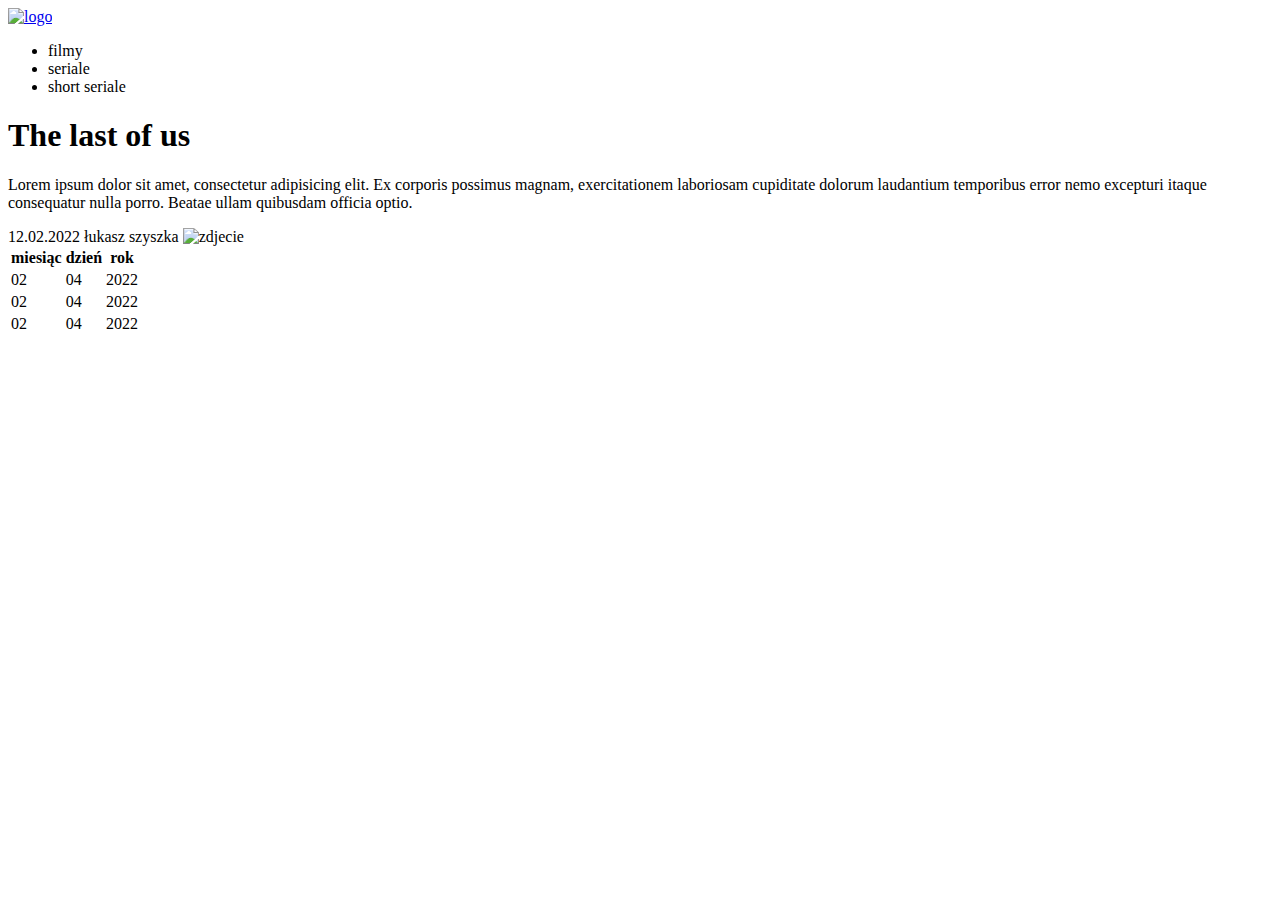
==== practice-html-and-css-basics-master/01/index.html @ 021a84af "lukasz structure" ====
<!DOCTYPE html>
<html lang="pl">
<head>
    <meta charset="UTF-8">
    <meta name="viewport" content="width=device-width, initial-scale=1.0">
    <meta http-equiv="X-UA-Compatible" content="ie=edge">
    <title>devmentor.pl - HTML & CSS BASICS - #01</title>
</head>
<body>
    <header><a href="#"><img src='' alt="logo"></a>
   <nav><ul>
    <li>filmy</li><li>seriale</li><li>short seriale</li>
</ul></nav></header>
<main>
    <article><h1>The last of us</h1>
    <p>Lorem ipsum dolor sit amet, consectetur adipisicing elit. Ex corporis possimus magnam, exercitationem laboriosam cupiditate dolorum laudantium temporibus error nemo excepturi itaque consequatur nulla porro. Beatae ullam quibusdam officia optio.</p>
    <time>12.02.2022</time>
    <span>łukasz szyszka</span>
    <img src="" alt="zdjecie">
    <table>
        <thead><tr>
            <th>miesiąc</th>
        <th>dzień</th>
        <th>rok</th>
        </tr>
        <tbody>
            <tr><td>02</td>
            <td>04</td>
            <td>2022</td>
        </tr><tr><td>02</td>
            <td>04</td>
            <td>2022</td>
        </tr><tr><td>02</td>
            <td>04</td>
            <td>2022</td>
        </tr>
    </tbody>
    </thead>
    </table>
</article>
</main>
    
</body>
</html>
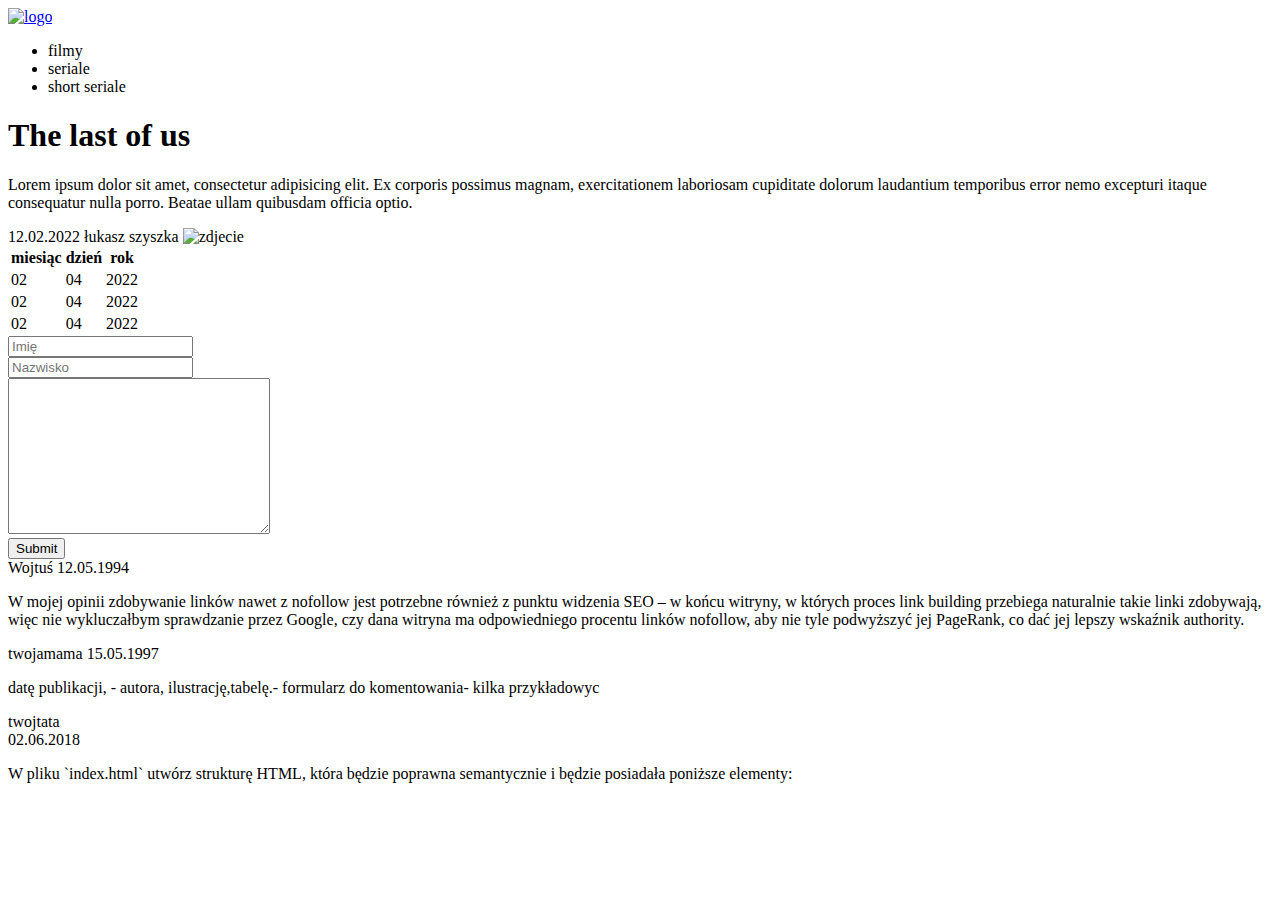
==== commit 2e85bcdb: "Add comments form" ====
--- a/practice-html-and-css-basics-master/01/index.html
+++ b/practice-html-and-css-basics-master/01/index.html
@@ -18,7 +18,8 @@
     <span>łukasz szyszka</span>
     <img src="" alt="zdjecie">
     <table>
-        <thead><tr>
+        <thead>
+            <tr>
             <th>miesiąc</th>
         <th>dzień</th>
         <th>rok</th>
@@ -37,6 +38,25 @@
     </tbody>
     </thead>
     </table>
+    <form action="">
+        <div>
+            <!-- <label for="fname">Imię</label> -->
+            <input placeholder="Imię" type="text" id="fname"></div>
+        <div>
+            <!-- <label for="email">Email</label> -->
+            <input placeholder="Nazwisko" type="text" id="email"></div>
+        <div><textarea name="comment" id="" cols="30" rows="10"></textarea></div>
+        <input type="submit">
+    </form>
+    <div><span>Wojtuś</span>
+        <time>12.05.1994</time>
+        <p>W mojej opinii zdobywanie linków nawet z nofollow jest potrzebne również z punktu widzenia SEO – w końcu witryny, w których proces link building przebiega naturalnie takie linki zdobywają, więc nie wykluczałbym sprawdzanie przez Google, czy dana witryna ma odpowiedniego procentu linków nofollow, aby nie tyle podwyższyć jej PageRank, co dać jej lepszy wskaźnik authority.</p></div>
+    <div><span>twojamama</span>
+        <time>15.05.1997</time>
+        <p> datę publikacji, - autora, ilustrację,tabelę.- formularz do komentowania- kilka przykładowyc</p></div>
+    <div><span>twojtata</span></div>
+        <time>02.06.2018</time>
+        <p>W pliku `index.html` utwórz strukturę HTML, która będzie poprawna semantycznie i będzie posiadała poniższe elementy:</p>
 </article>
 </main>
     
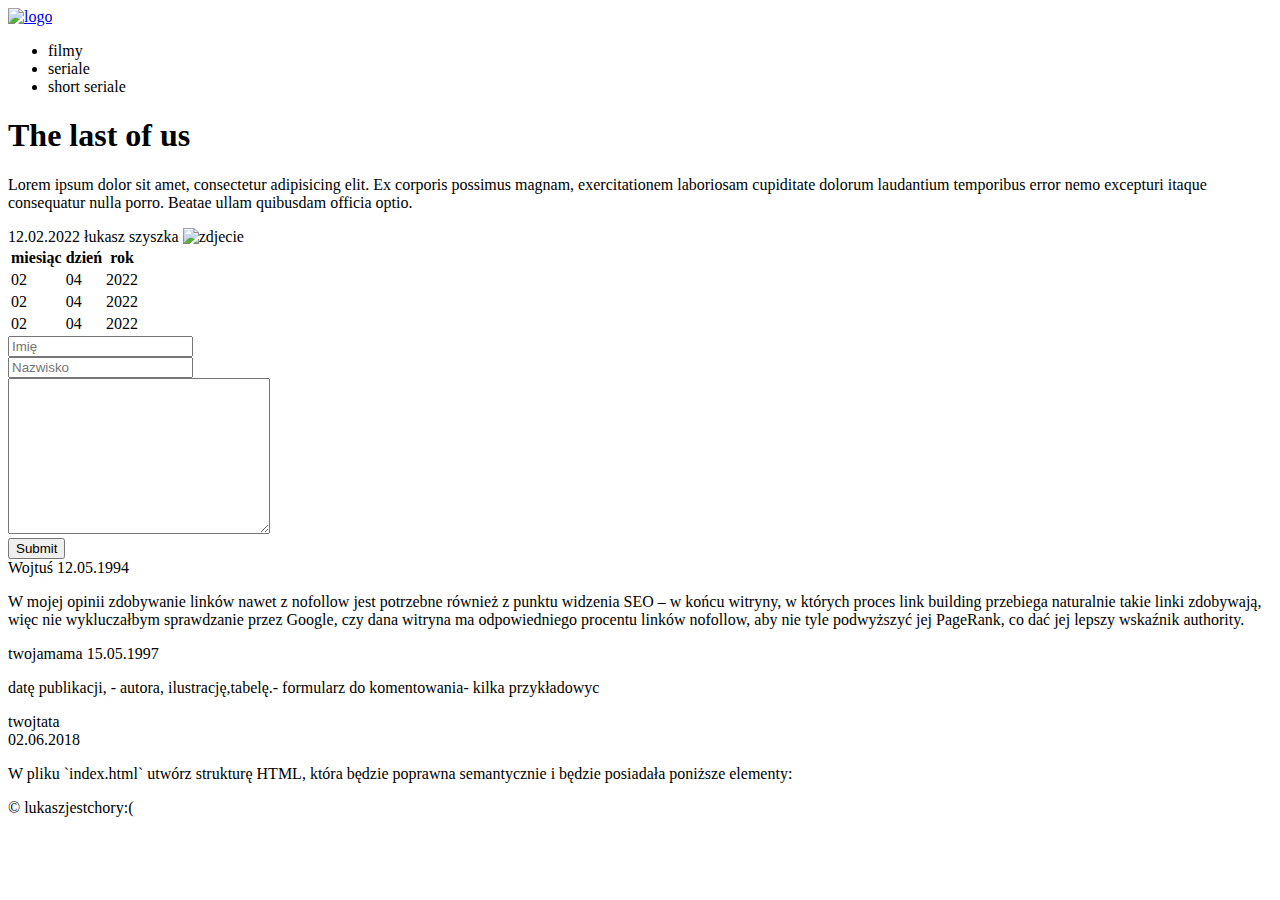
==== commit f815dfd2: "fix the selectors for the menu" ====
--- a/practice-html-and-css-basics-master/01/index.html
+++ b/practice-html-and-css-basics-master/01/index.html
@@ -12,7 +12,8 @@
     <li>filmy</li><li>seriale</li><li>short seriale</li>
 </ul></nav></header>
 <main>
-    <article><h1>The last of us</h1>
+    <article>
+        <h1>The last of us</h1>
     <p>Lorem ipsum dolor sit amet, consectetur adipisicing elit. Ex corporis possimus magnam, exercitationem laboriosam cupiditate dolorum laudantium temporibus error nemo excepturi itaque consequatur nulla porro. Beatae ullam quibusdam officia optio.</p>
     <time>12.02.2022</time>
     <span>łukasz szyszka</span>
@@ -59,6 +60,7 @@
         <p>W pliku `index.html` utwórz strukturę HTML, która będzie poprawna semantycznie i będzie posiadała poniższe elementy:</p>
 </article>
 </main>
+<footer> &copy; lukaszjestchory:(</footer>
     
 </body>
 </html>